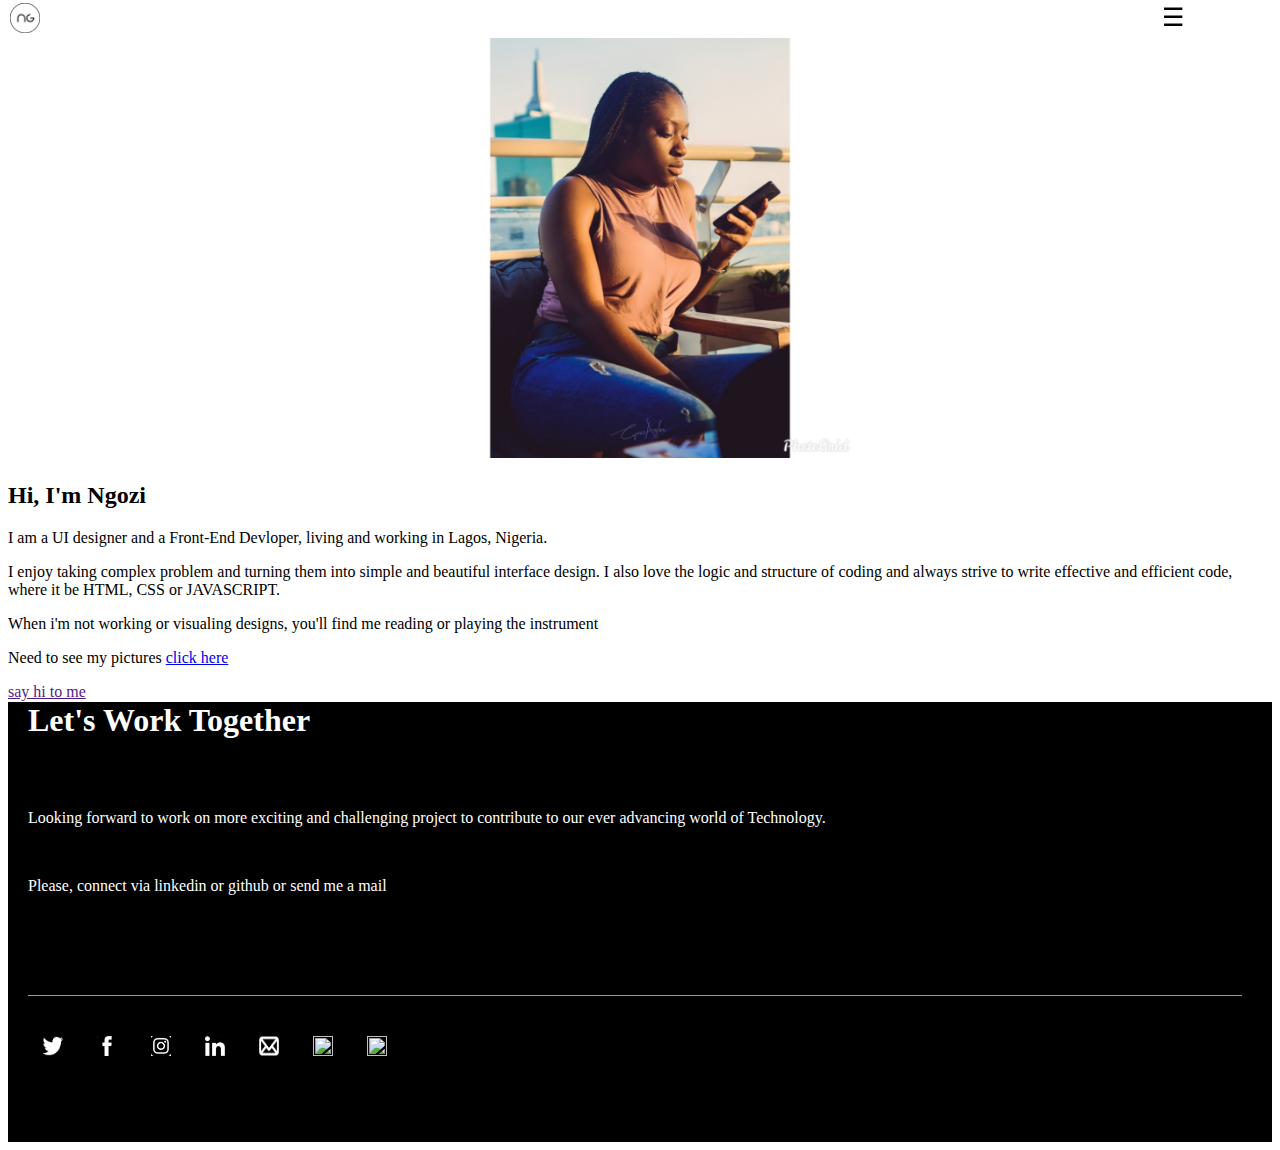
==== About.html @ d2e3031c "initial commit" ====
<!DOCTYPE html>
<html>
    <head>
        <title>ABOUT</title>
        <meta name="viewport" content="width=device-width, initial-scale=1.0"/>
        <link rel="stylesheet" href="About.css">
        <script src=""></script>
    </head>
    <body>
        <header>
            <div class="head"></div>
            <div class="logo">
                <img src="NG 2.png" width="30px" height="30px">
            </div>
                <!-- Sidebar (hidden by default) -->
                <div class="sidebar" style="display: none; cursor: pointer;" id="mysidebar">
                    <span class="closebar" style="font-size: 30px;" onclick="w3_close()"> &times;</span>
                <div class="sidebuttons">
                        <div class="sidebutton2">
                        <img src="ngozi.jpg" width="100px" height="100px">
                        <a href="homepage.html" class="button-item">Home</a>
                        <a href="About.html" class="button-item">About</a>
                        <a href="portfolio.html" class="button-item">Portfolio</a>
                        <a href="contact.html" class="button-item">Contact</a>
                        </div>
                        <div class="sidebutton1" style="display: flex;">
                            <a href="https://twitter.com/Anozie_cherish"><img src="twitter 2.png"></a>
                            <a href="https://facebook.com/Anozie-ngozi"><img src="facebook 2.png"></a>
                            <a href="https://instagram.com/cherishh_an"><img src="instagram 2.png"></a>
                            <a href="https://github.com/cherish-an1"><img src="github.png"></a>
                            <a href="https://linkedin.com/in/ngozi-anozie-a3a812185"><img src="linkden 2.png"></a>
                            <a href="https://eanozie98@gmail.com"><img src="email 2.png"></a>
                            <a href="#"><img src="sfjghu"></a>
                        </div>
                </div>
                </div>
                <!-- Top Menu -->
                    <div class="sidebarr">
                       <span class="openbar" style="position: fixed; cursor: pointer; margin-top: 15px;" onclick="w3_open()" id="mysidebar">&#9776</span>
                    </div>
        </header>
        <script>
            function w3_open() {
                document.getElementById ("mysidebar").style.display = "block";
                document.getElementById ("mysidebar").style.width = "100%" ;
            }
            function w3_close() {
                document.getElementById ("mysidebar").style.display = "none" ;
            }
        </script>

        <section class="main">
            <div class="hero-img" style="text-align: center;">
                <img src="PhotoGrid 6.jpg" height="450px" width="450px">
            </div>
            <h2>Hi, I'm Ngozi</h2>
            <P>I am a UI designer and a Front-End Devloper, living and working in Lagos, Nigeria.</P>
            <p>I enjoy taking complex problem and turning them into simple and beautiful interface design. I also love the logic and structure of coding and always strive to write effective and efficient code, where it be HTML, CSS or JAVASCRIPT.</p>
            <P>When i'm  not working or visualing designs, you'll find me reading or playing the instrument</P>
            <P>Need to see my pictures <a href="ss.html">click here</a></P>
            <a href="">say hi to me</a>
        </section>
        <footer>
            <div class="five">
                <h1>Let's Work Together</h1>
                <p>Looking forward to work on more exciting and challenging project to contribute to our ever advancing world of Technology.</p>
                    <p>Please, connect via linkedin or github or send me a mail</p>
                    <div class="six">
                    <a href="https://twitter.com/Anozie_cherish"><img src="twitter.png"></a>
                    <a href="https://facebook.com/Anozie-ngozi"><img src="facebook.png"></a>
                    <a href="https://instagram.com/cherishh_an"><img src="instagram.png"></a>
                    <a href="https://linkedin.com/in/ngozi-anozie-a3a812185"><img src="linkden.png"></a>
                    <a href="https://eanozie98@gmail.com"><img src="email.png"></a>
                    <a href="#"><img src="github.png"></a>
                    <a href="#"><img src="hhhhhh.png"></a>
                    </div>
                </div>    
        </footer>
    </body>
</html>
---- About.css ----
body { 
    background-color: white; 
}
header {
    background-color: white;
    display: flex;
    position: fixed;
    z-index: 500;
    top: 2;
    width: 100%;
    height: 50px;
    margin-top: -20px;
}
.head {
    height: 50px;
}
.logo {
    width: 90%;
    margin-left: 2px;
    margin-top: 15px;
}
.one h1 {
    text-shadow: black;
    font-style: italic;
}
.sidebar {
    height: 100%;
    width: 0;
    position: fixed;
    z-index: 1;
    top: 0;
    right: 0;
    background-color: white;
    color: black;
    overflow-x: hidden;
    transition: 1.0s;
    text-align: center;
}
.sidebar a {
    display: block;
    color: brown;
    transition: 0.9s;
    font-size: 30px;
    margin: 10px;
}
.openbar {
    margin-top: 20px;
    font-size: 25px
}
.sidebutton1 a {
    padding: 1px;
    background-color: white;
    border-radius: 5px;
}
.sidebutton1 a img {
    width: 15px;
    height: 15px;
}
.sidebutton1 a img:hover{
    padding: 2px;
}
.sidebutton1 {
    text-align: center;
    margin-left: 110px;
    margin-top: 100px;
    margin-bottom: 50px;
}
.sidebutton2 a {
    display: block;
    margin: 20px;
    font-size: 15px;
    box-sizing: border-box;
    color: black;
    text-decoration: none;
}
.sidebutton2 a:hover {
    color: thistle;
    padding: 10px;
    border-bottom: 1px solid orchid;
}
footer {
    background-color: black;
    color: white;
    height: 440px;
    display: block;
    margin-top: -19px;
}
.five h1 {
    margin-left: 20px;
    margin-bottom: 70px;
    margin-top: 20px;
}
.five p {
    margin-left: 20px;
    margin-bottom: 50px;
}
.five a {
    margin: 15px;
}
footer a img {
    width: 20px;
    height: 20px;
}
footer a img:hover {
    color: orchid;
    padding: 5px;
}
.six {
    margin-left: 20px;
    margin-top: 100px;
    border-top: 1px solid orchid;
    padding-top: 40px;
    margin-right: 30px;
}
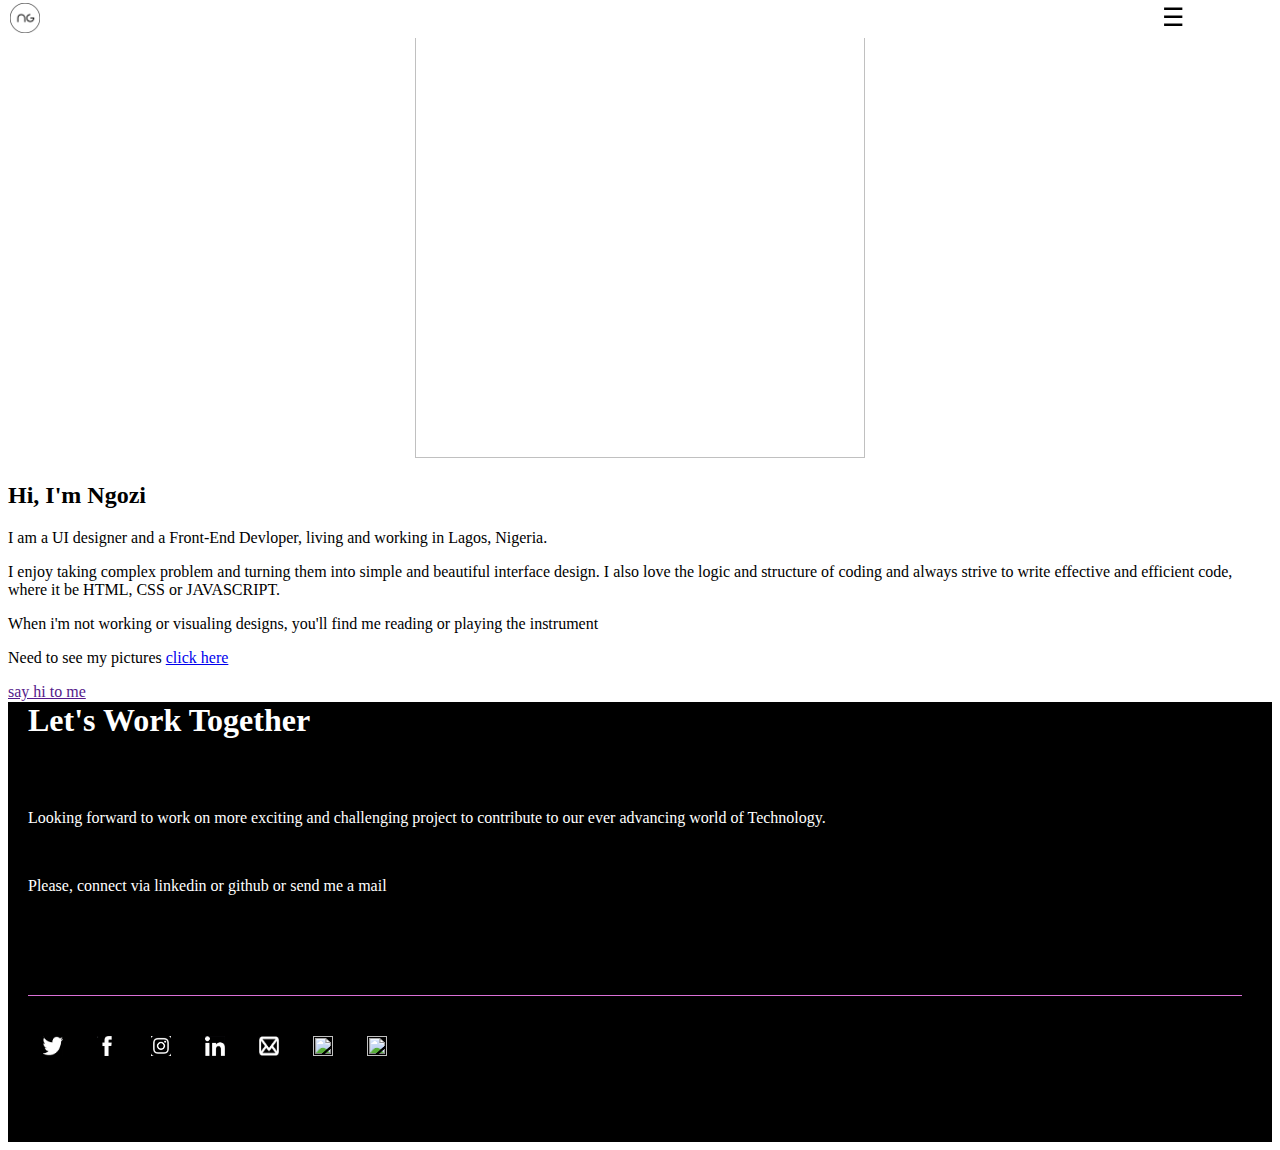
==== commit 95284a5f: "Changed directory structure Fixed contact manager to save offline" ====
--- a/About.html
+++ b/About.html
@@ -51,7 +51,7 @@
 
         <section class="main">
             <div class="hero-img" style="text-align: center;">
-                <img src="PhotoGrid 6.jpg" height="450px" width="450px">
+                <img src="photoGrid4.jpg" height="450px" width="450px">
             </div>
             <h2>Hi, I'm Ngozi</h2>
             <P>I am a UI designer and a Front-End Devloper, living and working in Lagos, Nigeria.</P>
